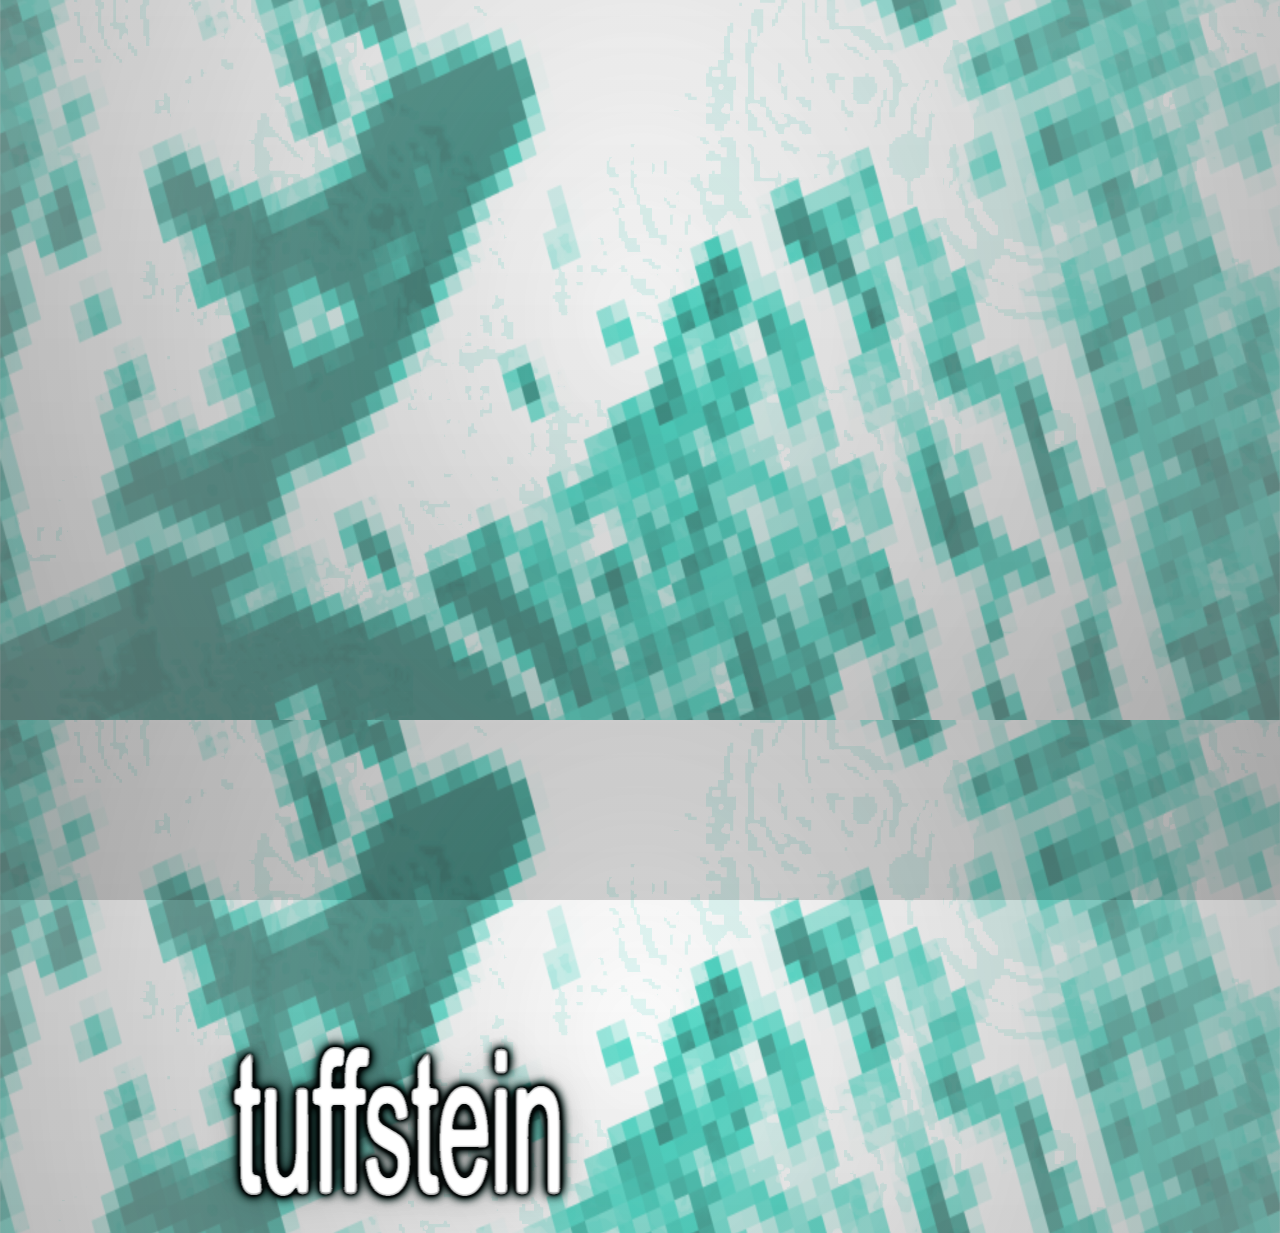
==== index.html @ 621a8110 "j" ====
<!DOCTYPE html>
<html>

<head>
    <meta name="viewport" content="width_device-width, initial-scale=1.0">
    <title>Tuffstein-Babel</title>
    <link rel="stylesheet" href="babel.css">
    <script defer src="henio.js"></script>

    <link rel="icon" type="image/x-icon" href="assets/icon/icon.gif">

</head>

<body>
    <div class="center">
    </div>

    <a id="tuffA"><img src="assets/tuff.png"></a>

</body>

</html>
---- babel.css ----
* {
    margin: 0px;
    padding: 0px;
    max-width: 100%;
    overflow-x: hidden;
}

a {
    cursor: url('assets/cursors/fuckyou.png'), auto;
}

html {
    
    background: linear-gradient(
        rgba(255, 255, 255, 0.164), 
        rgba(107, 107, 107, 0.274)
      ), 
      url('assets/bg.png');;
    /*
    background: linear-gradient(rgba(0, 0, 0, 0.651),
            rgba(0, 0, 0, 0.521)),
        url('assets/tiles/tile3.png');
    ;
    */
    background-size: 100%;
    background-repeat: repeat;
    image-rendering: crisp-edges;

    cursor: url('assets/cursors/cursor1.png'), auto;

    animation: pan 40s linear infinite;
}

@keyframes pan {
    0% {
        background-position: 0% 0%;
    }

    100% {
        background-position: 100% 0%;
    }
}

.center {
    height: 100vh;
    display: grid;
    place-items: center;
}

#tuffA {
    position: absolute;
    scale: 0.5;
    image-rendering: crisp-edges;
    filter: drop-shadow(0 0 0.1rem rgba(0, 0, 0, 0.37));
}

#nektarynkaA {
    scale: 0.8;
    position: fixed;
    bottom: 4vh;
    left: -29vw;
    transition: transform 0.5s;
    z-index: 999;
    image-rendering: auto;
    filter: drop-shadow(0 0 0.1rem rgba(0, 0, 0, 0.61));
}

.move-in {
    transform: translateX(40vw);
}

.click {
    transform: translateX(40vw) translateY(-1vw) scale(0.7);
}


#gamesA{
    position: fixed;
    top: 89%;
    left: 50%;
    transform: translate(-50%, -50%);
}

.move-in-games {
    transform: translateY(10vh);
}
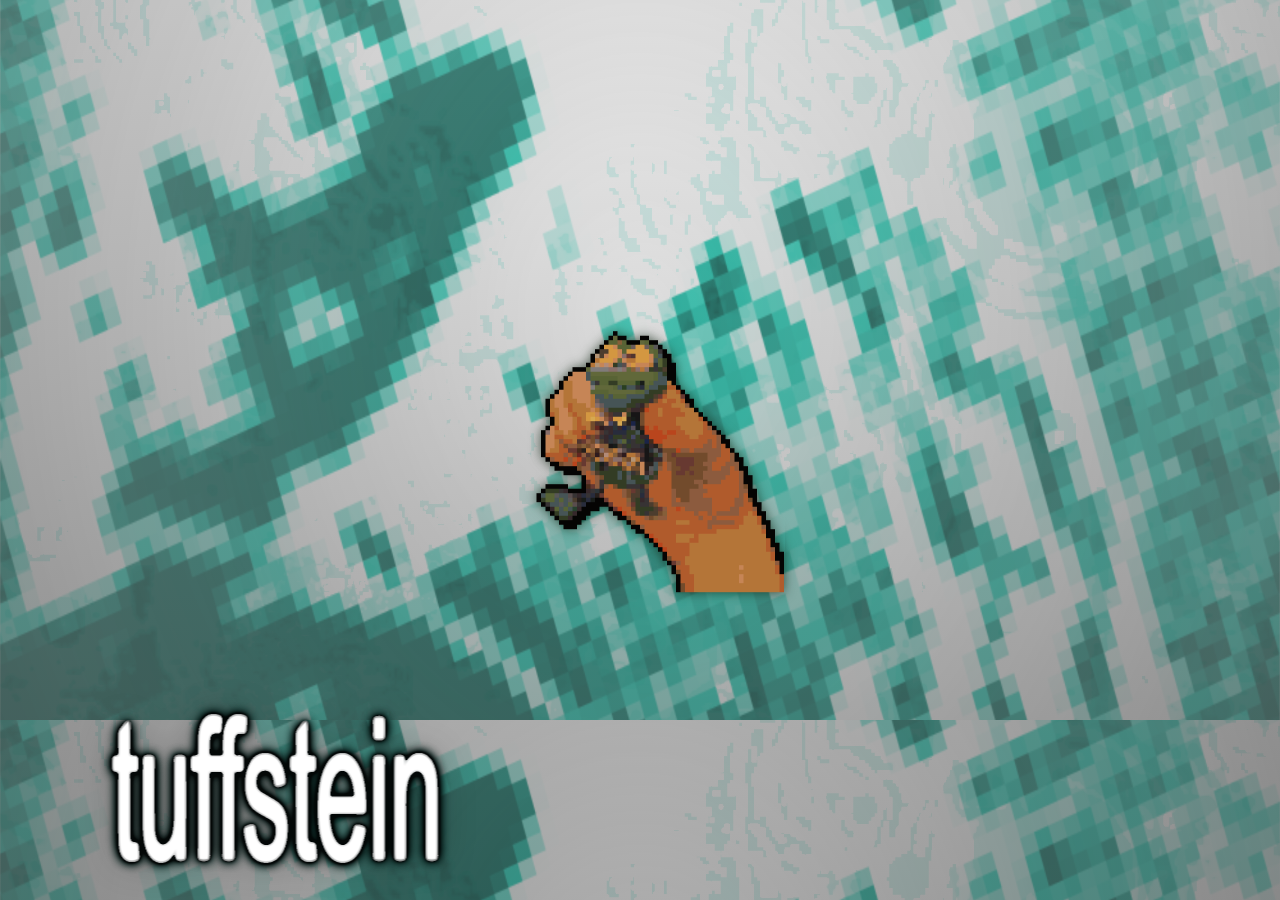
==== commit 38c8a534: "update" ====
--- a/index.html
+++ b/index.html
@@ -3,16 +3,16 @@
 
 <head>
     <meta name="viewport" content="width_device-width, initial-scale=1.0">
-    <title>Tuffstein-Babel</title>
-    <link rel="stylesheet" href="babel.css">
-    <script defer src="henio.js"></script>
+    <title>Tuffstein.at</title>
+    <link rel="stylesheet" href="style.css">
 
-    <link rel="icon" type="image/x-icon" href="assets/icon/icon.gif">
+    <link rel="icon" type="image/x-icon" href="assets/icon/tuffcon.png">
 
 </head>
 
 <body>
     <div class="center">
+        <a id="frogA" href="https://tuffstein.itch.io/frogik"><img src="assets/holdfrog.gif"></a>
     </div>
 
     <a id="tuffA"><img src="assets/tuff.png"></a>
--- a/style.css
+++ b/style.css
@@ -0,0 +1,68 @@
+* {
+    margin: 0px;
+    padding: 0px;
+    max-width: 100%;
+    overflow-x: hidden;
+}
+
+a {
+    cursor: url('assets/cursors/fuckyou.png'), auto;
+}
+
+html {
+    
+    background: linear-gradient(
+        rgba(255, 255, 255, 0.068), 
+        rgba(53, 53, 53, 0.342)
+      ), 
+      url('assets/bg.png');;
+    /*
+    background: linear-gradient(rgba(0, 0, 0, 0.651),
+            rgba(0, 0, 0, 0.521)),
+        url('assets/tiles/tile3.png');
+    ;
+    */
+    background-size: 100%;
+    background-repeat: repeat;
+    image-rendering: crisp-edges;
+
+    cursor: url('assets/cursors/cursor1.png'), auto;
+
+    animation: pan 40s linear infinite;
+}
+
+@keyframes pan {
+    0% {
+        background-position: 0% 0%;
+    }
+
+    100% {
+        background-position: 100% 0%;
+    }
+}
+
+.center {
+    height: 100vh;
+    display: grid;
+    place-items: center;
+}
+
+#tuffA {
+    position: absolute;
+    scale: 0.5;
+    image-rendering: crisp-edges;
+    filter: drop-shadow(0 0 0.1rem rgba(0, 0, 0, 0.37));
+    position: absolute;
+    top: 63%;
+    left: -9.5%;
+}
+
+#frogA {
+    scale: 0.9;
+    filter: drop-shadow(0 0 0.4rem rgba(14, 36, 17, 0.7));
+}
+
+#frogA :hover{
+    filter: drop-shadow(0 0 0.4rem rgb(50, 156, 64,2));
+    filter: saturate(0.5);
+}
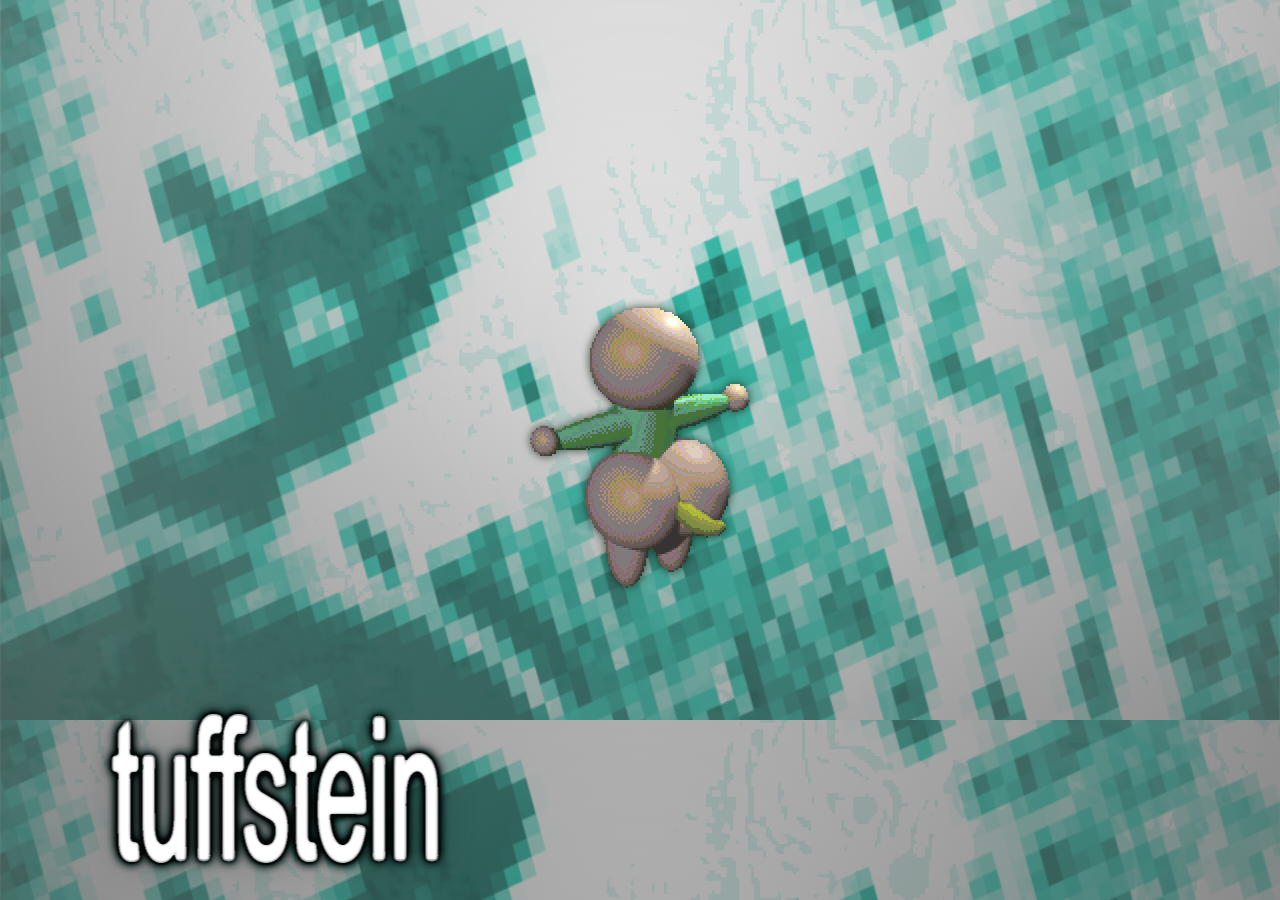
==== commit 3a96c9f0: "random gif on startup + fixed babel cursor" ====
--- a/index.html
+++ b/index.html
@@ -5,6 +5,7 @@
     <meta name="viewport" content="width_device-width, initial-scale=1.0">
     <title>Tuffstein.at</title>
     <link rel="stylesheet" href="style.css">
+    <script defer src="main.js"></script>
 
     <link rel="icon" type="image/x-icon" href="assets/icon/tuffcon.png">
 
@@ -12,10 +13,10 @@
 
 <body>
     <div class="center">
-        <a id="frogA" href="https://tuffstein.itch.io/frogik"><img src="assets/holdfrog.gif"></a>
+        <a id="centerA" href="games"><img id="centerImg" src="assets/fatassbanananooutline.gif"></a>
     </div>
 
-    <a id="tuffA"><img src="assets/tuff.png"></a>
+    <a id="tuffA" href="Babel"><img src="assets/tuff.png"></a>
 
 </body>
 
--- a/style.css
+++ b/style.css
@@ -57,12 +57,12 @@
     left: -9.5%;
 }
 
-#frogA {
-    scale: 0.9;
-    filter: drop-shadow(0 0 0.4rem rgba(14, 36, 17, 0.7));
+#centerA {
+    scale: 1;
+    filter: drop-shadow(0 0 0.3rem rgba(14, 36, 17, 0.8));
 }
 
-#frogA :hover{
+#centerA :hover{
     filter: drop-shadow(0 0 0.4rem rgb(50, 156, 64,2));
     filter: saturate(0.5);
 }
